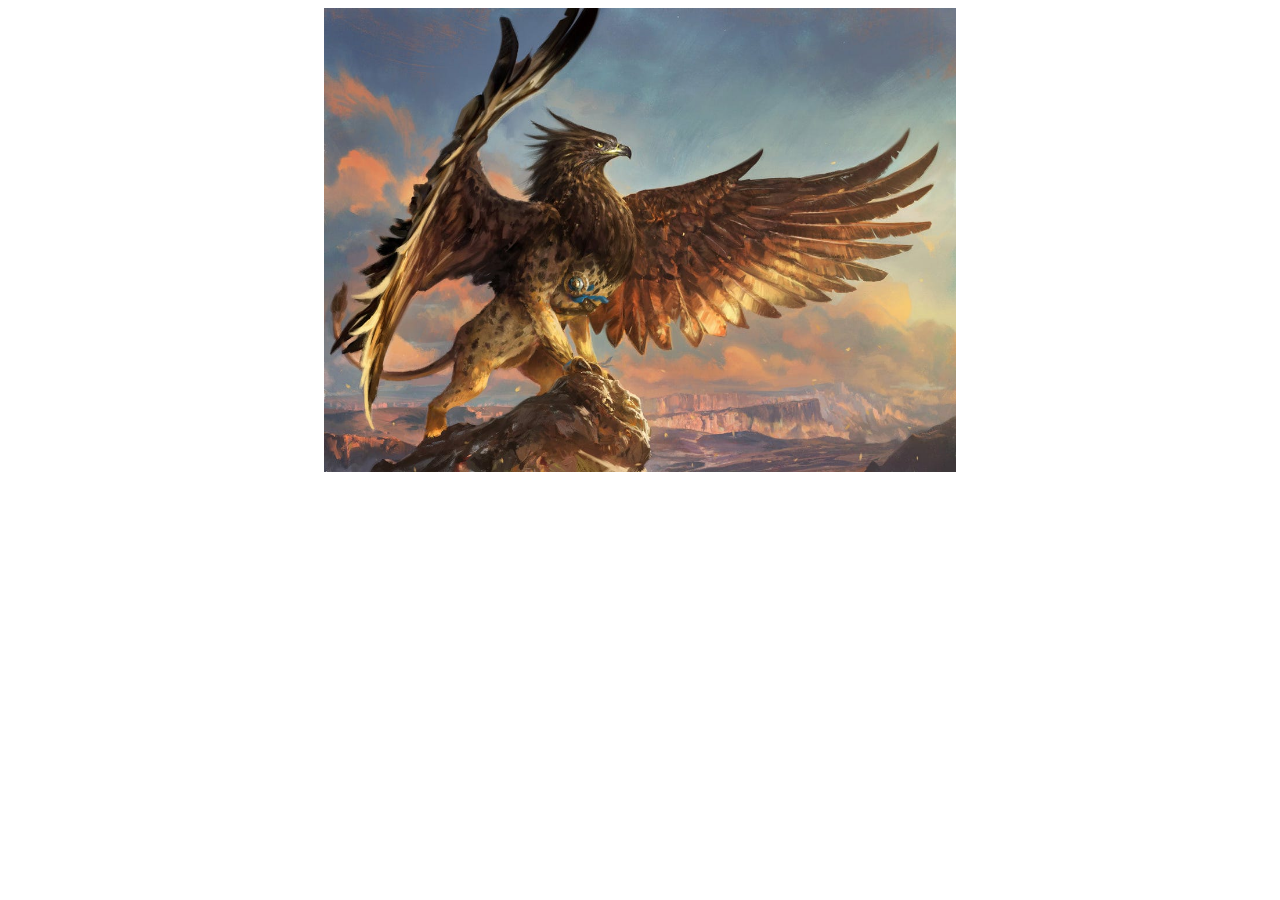
==== test1/index.html @ 0d5b9fda "first commit" ====
<!DOCTYPE html>
<html lang="en-US">
<head>
    <meta charset="UTF-8">
    <meta name="viewport" content="width=device-width, initial-scale=1.0">
    <meta http-equiv="X-UA_Compatible" content="ie=edge">
    <title>This is a test</title>
    <link rel="stylesheet" href="styles/style.css"
</head>
<body>
       <img src="styles/images/griff1.jpg" alt="one nice griff" class="pic1" >
    
</body>
</html>
---- test1/styles/style.css ----
.pic1{
    display: block;
    margin-left: auto;
    margin-right: auto;
    width: 50%;
}
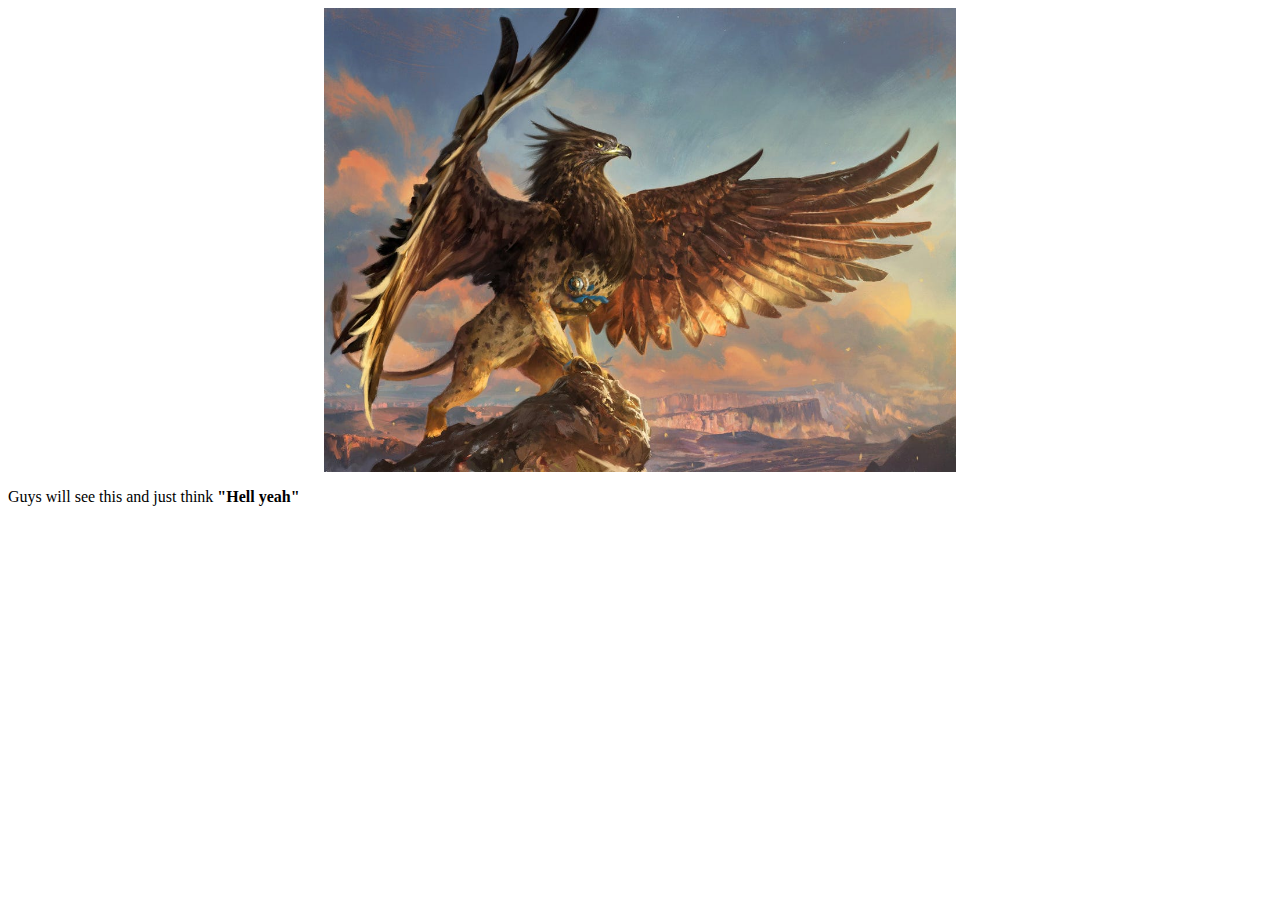
==== commit 23f3c211: "added text underneath image" ====
--- a/test1/index.html
+++ b/test1/index.html
@@ -9,6 +9,7 @@
 </head>
 <body>
        <img src="styles/images/griff1.jpg" alt="one nice griff" class="pic1" >
+       <p class="msg1"> Guys will see this and just think <strong>"Hell yeah"</strong></p>
     
 </body>
 </html>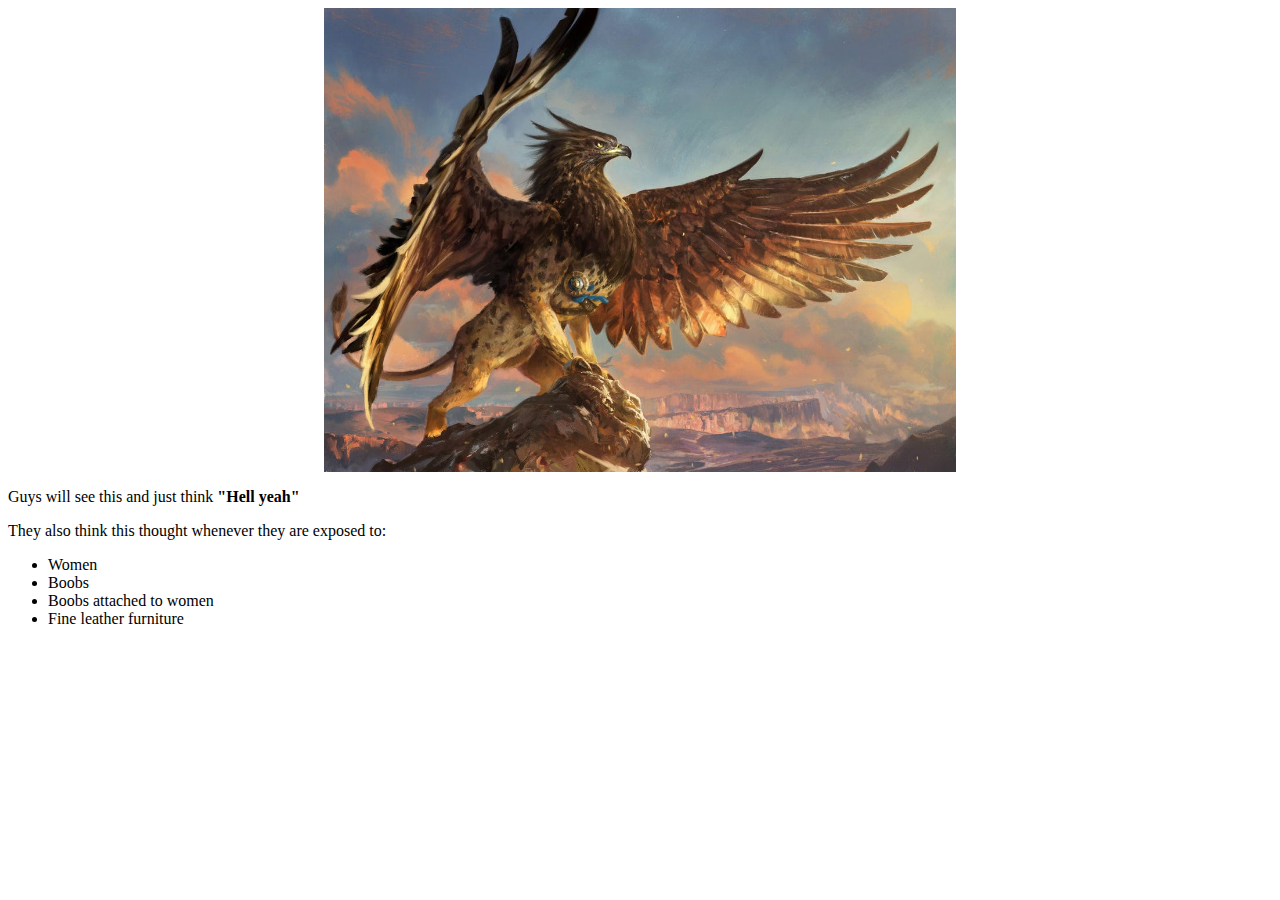
==== commit bd686f83: "Added list items to text under img" ====
--- a/test1/index.html
+++ b/test1/index.html
@@ -10,6 +10,14 @@
 <body>
        <img src="styles/images/griff1.jpg" alt="one nice griff" class="pic1" >
        <p class="msg1"> Guys will see this and just think <strong>"Hell yeah"</strong></p>
+       <p> They also think this thought whenever they are exposed to: </p>
+
+       <ul>
+        <li> Women </li>
+        <li> Boobs </li>
+        <li> Boobs attached to women </li>
+        <li> Fine leather furniture </li>
+       </ul>
     
 </body>
 </html>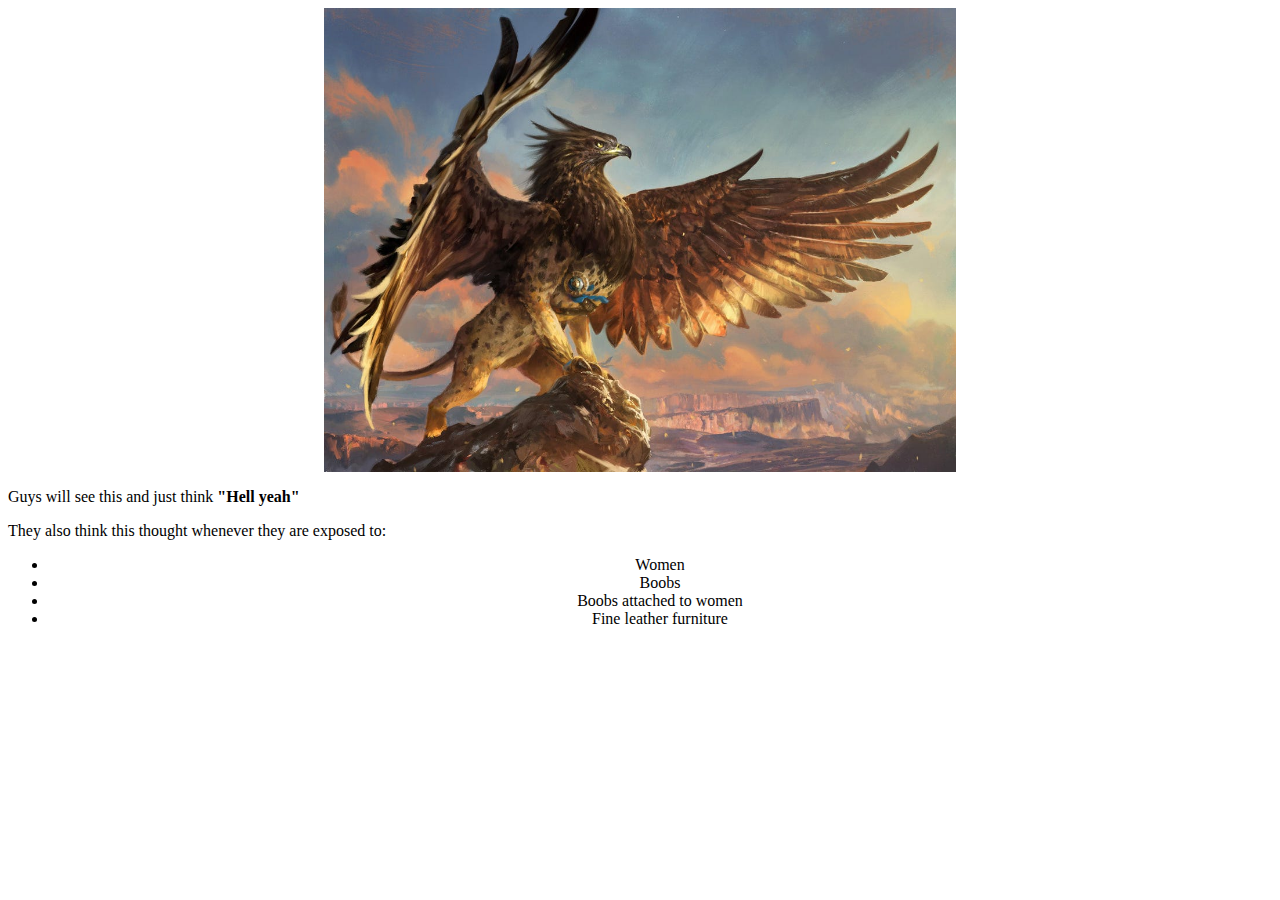
==== commit 1b64ed84: "Center aligned text under image" ====
--- a/test1/index.html
+++ b/test1/index.html
@@ -12,7 +12,7 @@
        <p class="msg1"> Guys will see this and just think <strong>"Hell yeah"</strong></p>
        <p> They also think this thought whenever they are exposed to: </p>
 
-       <ul>
+       <ul class="list1">
         <li> Women </li>
         <li> Boobs </li>
         <li> Boobs attached to women </li>
--- a/test1/styles/style.css
+++ b/test1/styles/style.css
@@ -3,4 +3,8 @@
     margin-left: auto;
     margin-right: auto;
     width: 50%;
+}
+
+.list1{
+    text-align: center;
 }